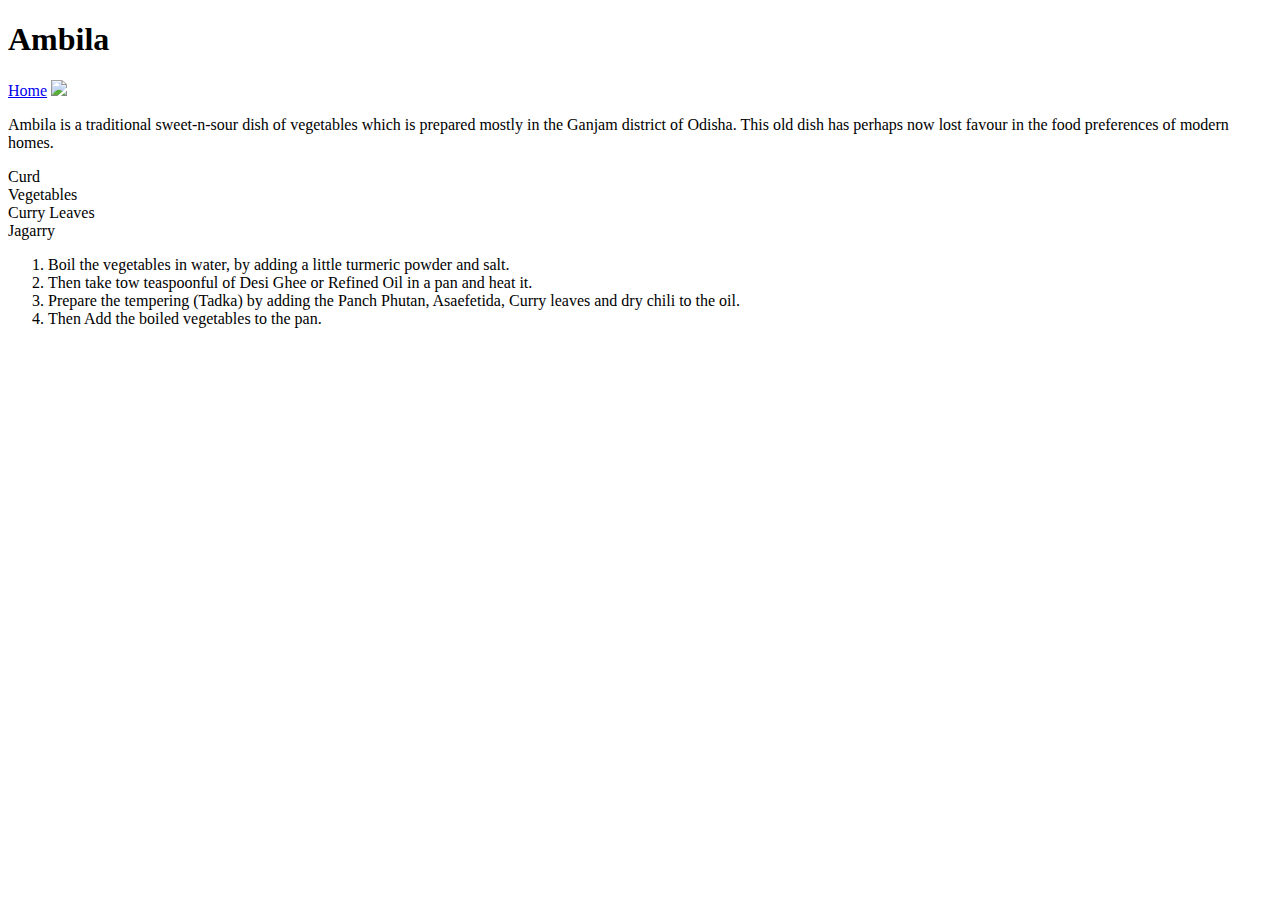
==== recipes/Ambila.html @ 12c79e8b "Add recipes/" ====
<!DOCTYPE html>
<html lang="en">
<head>
    <meta charset="UTF-8">
    <meta name="viewport" content="width=device-width, initial-scale=1.0">
    <title>Document</title>
</head>
<body>
    <h1>Ambila</h1>
    <a href="../index.html">Home</a>
    <img src="https://www.bing.com/ck/a?!&&p=36e3ba31bd16420f79beed81cbb9631946443e026db4e21ea20c48158acafa18JmltdHM9MTc0MDQ0MTYwMA&ptn=3&ver=2&hsh=4&fclid=093f1302-5f7d-66b9-11f3-079c5e956761&u=a1L2ltYWdlcy9zZWFyY2g_cT1hbWJpbGElMjBvZGlzaGElMjBpbWFnZSZGT1JNPUlRRlJCQSZpZD1BQTBEMDY1QTRGRTQwMDkyMjFFMEVBNTYyREYyQUZBRjQ3RDFBODIy&ntb=1">
    <p>Ambila is a traditional sweet-n-sour dish of vegetables which is prepared mostly in the Ganjam district of Odisha. This old dish has perhaps now lost favour in the food preferences of modern homes.</p>
    <u1>
        <li>Curd</li>
        <li>Vegetables</li>
        <li>Curry Leaves</li>
        <li>Jagarry</li>
    </u1>
    <ol>
        <li>Boil the vegetables in water, by adding a little turmeric powder and salt.</li>
        <li>Then take tow teaspoonful of Desi Ghee or Refined Oil in a pan and heat it.</li>
        <li>Prepare the tempering (Tadka) by adding the Panch Phutan, Asaefetida, Curry leaves and dry chili to the oil. </li>
        <li>Then Add the boiled vegetables to the pan.</li>
    </ol>
</body>
</html>
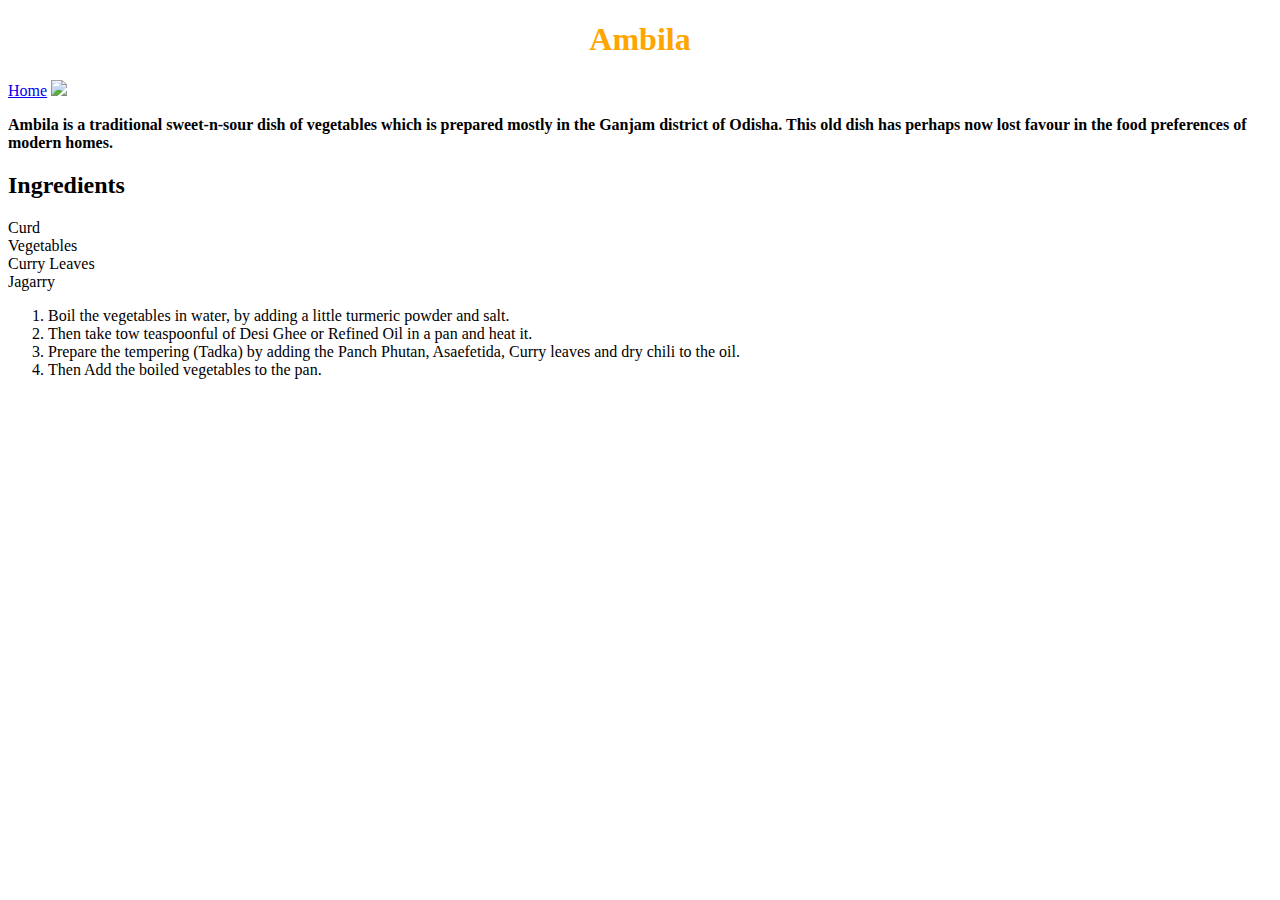
==== commit 8056c391: "Added new CSS files and modified HTML files" ====
--- a/recipes/Ambila.html
+++ b/recipes/Ambila.html
@@ -4,12 +4,14 @@
     <meta charset="UTF-8">
     <meta name="viewport" content="width=device-width, initial-scale=1.0">
     <title>Document</title>
+    <link rel="stylesheet" href="Ambila.css">
 </head>
 <body>
     <h1>Ambila</h1>
     <a href="../index.html">Home</a>
     <img src="https://www.bing.com/ck/a?!&&p=36e3ba31bd16420f79beed81cbb9631946443e026db4e21ea20c48158acafa18JmltdHM9MTc0MDQ0MTYwMA&ptn=3&ver=2&hsh=4&fclid=093f1302-5f7d-66b9-11f3-079c5e956761&u=a1L2ltYWdlcy9zZWFyY2g_cT1hbWJpbGElMjBvZGlzaGElMjBpbWFnZSZGT1JNPUlRRlJCQSZpZD1BQTBEMDY1QTRGRTQwMDkyMjFFMEVBNTYyREYyQUZBRjQ3RDFBODIy&ntb=1">
     <p>Ambila is a traditional sweet-n-sour dish of vegetables which is prepared mostly in the Ganjam district of Odisha. This old dish has perhaps now lost favour in the food preferences of modern homes.</p>
+    <h2>Ingredients</h2>
     <u1>
         <li>Curd</li>
         <li>Vegetables</li>
--- a/recipes/Ambila.css
+++ b/recipes/Ambila.css
@@ -0,0 +1,12 @@
+h2{
+    font-family:'Times New Roman', Times, serif;
+    font-weight:bold;
+}
+p{
+    font-weight: bold;
+}
+h1{
+    display: flex;
+    color: orange;
+    justify-content: center;
+}